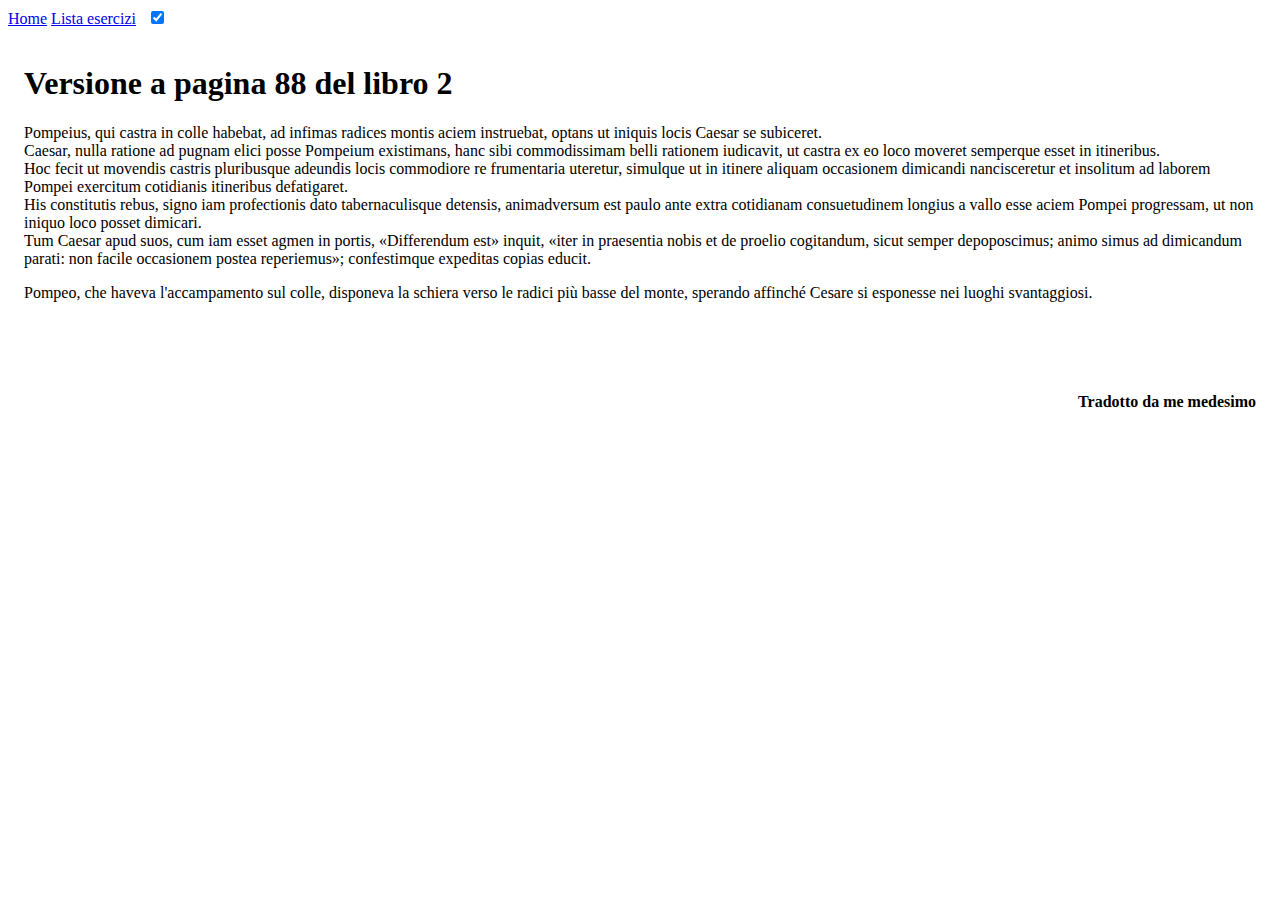
==== 23_96_2.html @ 9827195b "23962.1" ====
<!DOCTYPE html>
<html lang="it">
<head>
    <meta charset="UTF-8">
    <meta http-equiv="X-UA-Compatible" content="IE=edge">
    <meta name="viewport" content="width=device-width, initial-scale=1.0">
    <title>Sito mio latino</title>
    <!-- Load external CSS styles -->
    <link rel="stylesheet" href="styles.css">
</head>
<body>
    <div class="topnav">
        <a href="index.html">Home</a>
        <a href="lista_esercizi.html">Lista esercizi</a>
        <label style="margin: 7px;" class="switch">
            <input type="checkbox" checked>
            <span onclick="themeSwitch()" class="slider round"></span>
        </label>
    </div>
    <div style="padding:16px">
        <h1>Versione a pagina 88 del libro 2</h1>
        <p class="latintext">
            Pompeius, qui castra in colle habebat, ad infimas radices montis aciem instruebat, optans ut iniquis locis Caesar se subiceret.<br>
            Caesar, nulla ratione ad pugnam elici posse Pompeium existimans, hanc sibi commodissimam belli rationem iudicavit, ut castra ex eo loco moveret semperque esset in itineribus.<br>
            Hoc fecit ut movendis castris pluribusque adeundis locis commodiore re frumentaria uteretur, simulque ut in itinere aliquam occasionem dimicandi nancisceretur et insolitum ad laborem Pompei exercitum cotidianis itineribus defatigaret.<br>
            His constitutis rebus, signo iam profectionis dato tabernaculisque detensis, animadversum est paulo ante extra cotidianam consuetudinem longius a vallo esse aciem Pompei progressam, ut non iniquo loco posset dimicari.<br>
            Tum Caesar apud suos, cum iam esset agmen in portis, «Differendum est» inquit, «iter in praesentia nobis et de proelio cogitandum, sicut semper depoposcimus; animo simus ad dimicandum parati: non facile occasionem postea reperiemus»; confestimque expeditas copias educit.<br>
        </p>
        <p class="translation">
            Pompeo, che haveva l'accampamento sul colle, disponeva la schiera verso le radici più basse del monte, sperando affinché Cesare si esponesse nei luoghi svantaggiosi. 
              
        </p>            
        <br><br><br>
        <h4 style="text-align: right;">Tradotto da me medesimo</h4>
    </div>
    <!-- Load external JavaScript -->
    <script src="scripts.js"></script>    
</body>
</html>
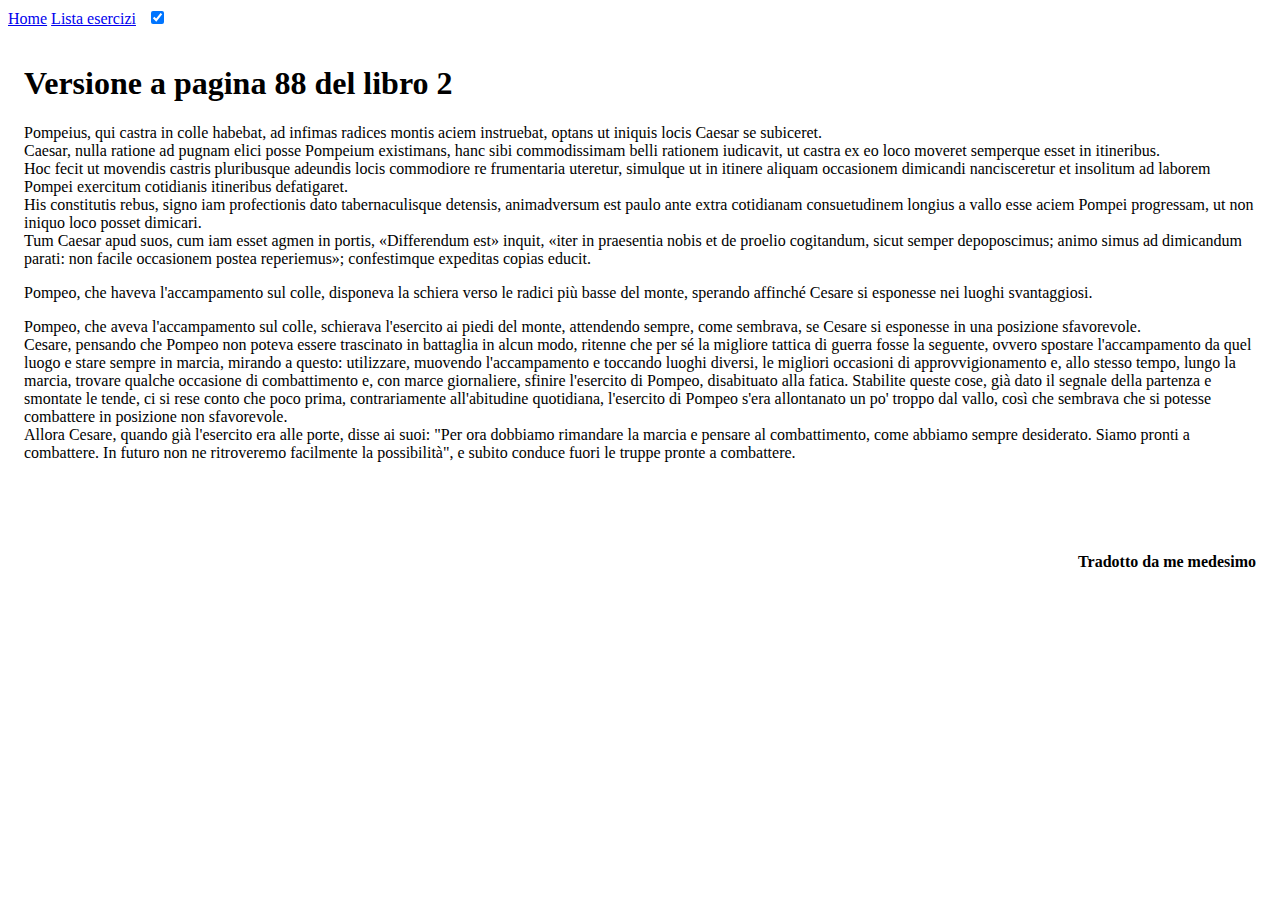
==== commit 57c08f08: "23962.2" ====
--- a/23_96_2.html
+++ b/23_96_2.html
@@ -29,6 +29,11 @@
         <p class="translation">
             Pompeo, che haveva l'accampamento sul colle, disponeva la schiera verso le radici più basse del monte, sperando affinché Cesare si esponesse nei luoghi svantaggiosi. 
               
+        </p>
+        <p class="splashlatino">
+            Pompeo, che aveva l'accampamento sul colle, schierava l'esercito ai piedi del monte, attendendo sempre, come sembrava, se Cesare si esponesse in una posizione sfavorevole.<br>
+            Cesare, pensando che Pompeo non poteva essere trascinato in battaglia in alcun modo, ritenne che per sé la migliore tattica di guerra fosse la seguente, ovvero spostare l'accampamento da quel luogo e stare sempre in marcia, mirando a questo: utilizzare, muovendo l'accampamento e toccando luoghi diversi, le migliori occasioni di approvvigionamento e, allo stesso tempo, lungo la marcia, trovare qualche occasione di combattimento e, con marce giornaliere, sfinire l'esercito di Pompeo, disabituato alla fatica. Stabilite queste cose, già dato il segnale della partenza e smontate le tende, ci si rese conto che poco prima, contrariamente all'abitudine quotidiana, l'esercito di Pompeo s'era allontanato un po' troppo dal vallo, così che sembrava che si potesse combattere in posizione non sfavorevole.<br>
+            Allora Cesare, quando già l'esercito era alle porte, disse ai suoi: "Per ora dobbiamo rimandare la marcia e pensare al combattimento, come abbiamo sempre desiderato. Siamo pronti a combattere. In futuro non ne ritroveremo facilmente la possibilità", e subito conduce fuori le truppe pronte a combattere.<br>
         </p>            
         <br><br><br>
         <h4 style="text-align: right;">Tradotto da me medesimo</h4>
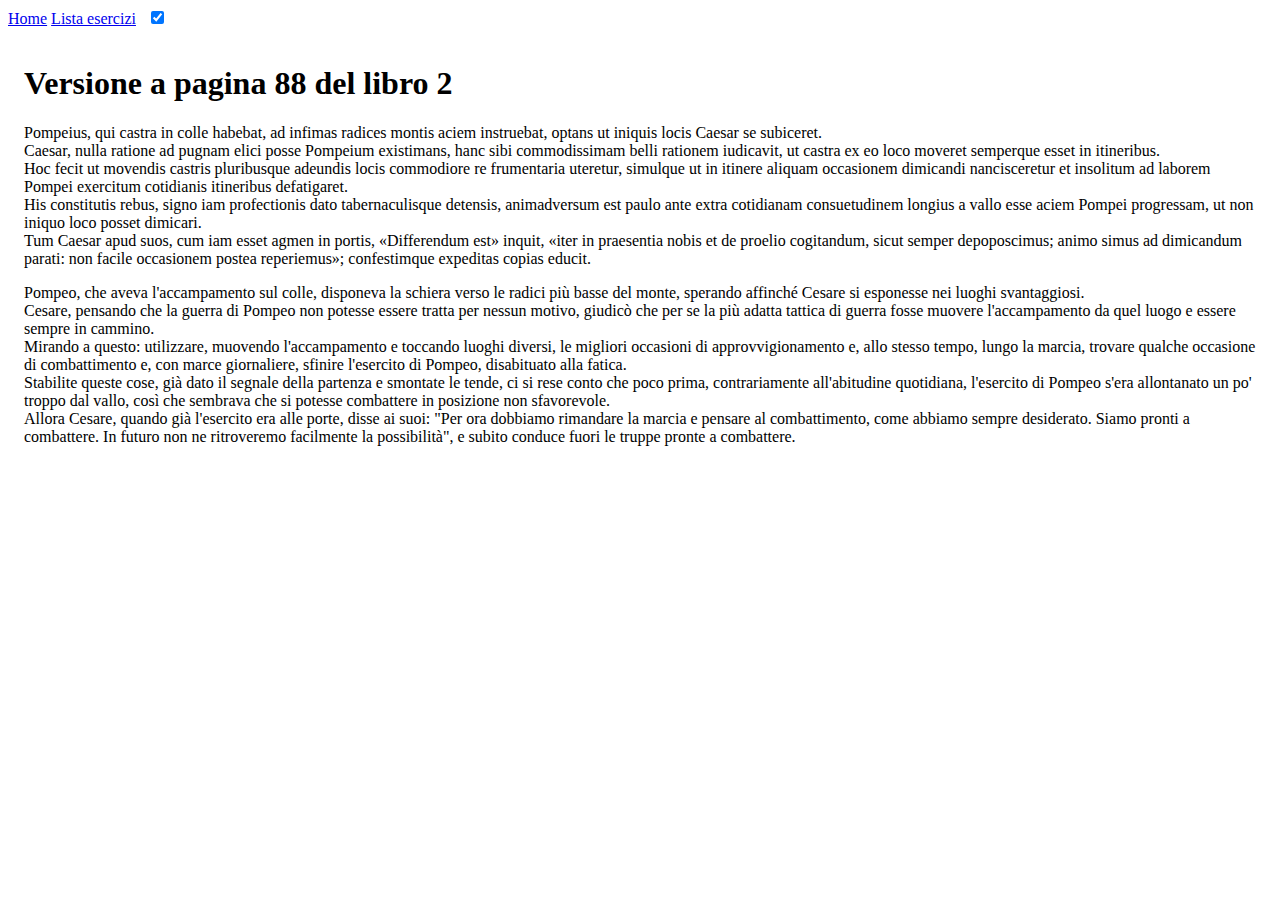
==== commit a21dd8c5: "23962.4" ====
--- a/23_96_2.html
+++ b/23_96_2.html
@@ -27,16 +27,12 @@
             Tum Caesar apud suos, cum iam esset agmen in portis, «Differendum est» inquit, «iter in praesentia nobis et de proelio cogitandum, sicut semper depoposcimus; animo simus ad dimicandum parati: non facile occasionem postea reperiemus»; confestimque expeditas copias educit.<br>
         </p>
         <p class="translation">
-            Pompeo, che haveva l'accampamento sul colle, disponeva la schiera verso le radici più basse del monte, sperando affinché Cesare si esponesse nei luoghi svantaggiosi. 
-              
+            Pompeo, che aveva l'accampamento sul colle, disponeva la schiera verso le radici più basse del monte, sperando affinché Cesare si esponesse nei luoghi svantaggiosi.<br>
+            Cesare, pensando che la guerra di Pompeo non potesse essere tratta per nessun motivo, giudicò che per se la più adatta tattica di guerra fosse muovere l'accampamento da quel luogo e essere sempre in cammino.<br> 
+            Mirando a questo: utilizzare, muovendo l'accampamento e toccando luoghi diversi, le migliori occasioni di approvvigionamento e, allo stesso tempo, lungo la marcia, trovare qualche occasione di combattimento e, con marce giornaliere, sfinire l'esercito di Pompeo, disabituato alla fatica.<br>
+            Stabilite queste cose, già dato il segnale della partenza e smontate le tende, ci si rese conto che poco prima, contrariamente all'abitudine quotidiana, l'esercito di Pompeo s'era allontanato un po' troppo dal vallo, così che sembrava che si potesse combattere in posizione non sfavorevole.<br>
+            Allora Cesare, quando già l'esercito era alle porte, disse ai suoi: "Per ora dobbiamo rimandare la marcia e pensare al combattimento, come abbiamo sempre desiderato. Siamo pronti a combattere. In futuro non ne ritroveremo facilmente la possibilità", e subito conduce fuori le truppe pronte a combattere.<br>
         </p>
-        <p class="splashlatino">
-            Pompeo, che aveva l'accampamento sul colle, schierava l'esercito ai piedi del monte, attendendo sempre, come sembrava, se Cesare si esponesse in una posizione sfavorevole.<br>
-            Cesare, pensando che Pompeo non poteva essere trascinato in battaglia in alcun modo, ritenne che per sé la migliore tattica di guerra fosse la seguente, ovvero spostare l'accampamento da quel luogo e stare sempre in marcia, mirando a questo: utilizzare, muovendo l'accampamento e toccando luoghi diversi, le migliori occasioni di approvvigionamento e, allo stesso tempo, lungo la marcia, trovare qualche occasione di combattimento e, con marce giornaliere, sfinire l'esercito di Pompeo, disabituato alla fatica. Stabilite queste cose, già dato il segnale della partenza e smontate le tende, ci si rese conto che poco prima, contrariamente all'abitudine quotidiana, l'esercito di Pompeo s'era allontanato un po' troppo dal vallo, così che sembrava che si potesse combattere in posizione non sfavorevole.<br>
-            Allora Cesare, quando già l'esercito era alle porte, disse ai suoi: "Per ora dobbiamo rimandare la marcia e pensare al combattimento, come abbiamo sempre desiderato. Siamo pronti a combattere. In futuro non ne ritroveremo facilmente la possibilità", e subito conduce fuori le truppe pronte a combattere.<br>
-        </p>            
-        <br><br><br>
-        <h4 style="text-align: right;">Tradotto da me medesimo</h4>
     </div>
     <!-- Load external JavaScript -->
     <script src="scripts.js"></script>    
